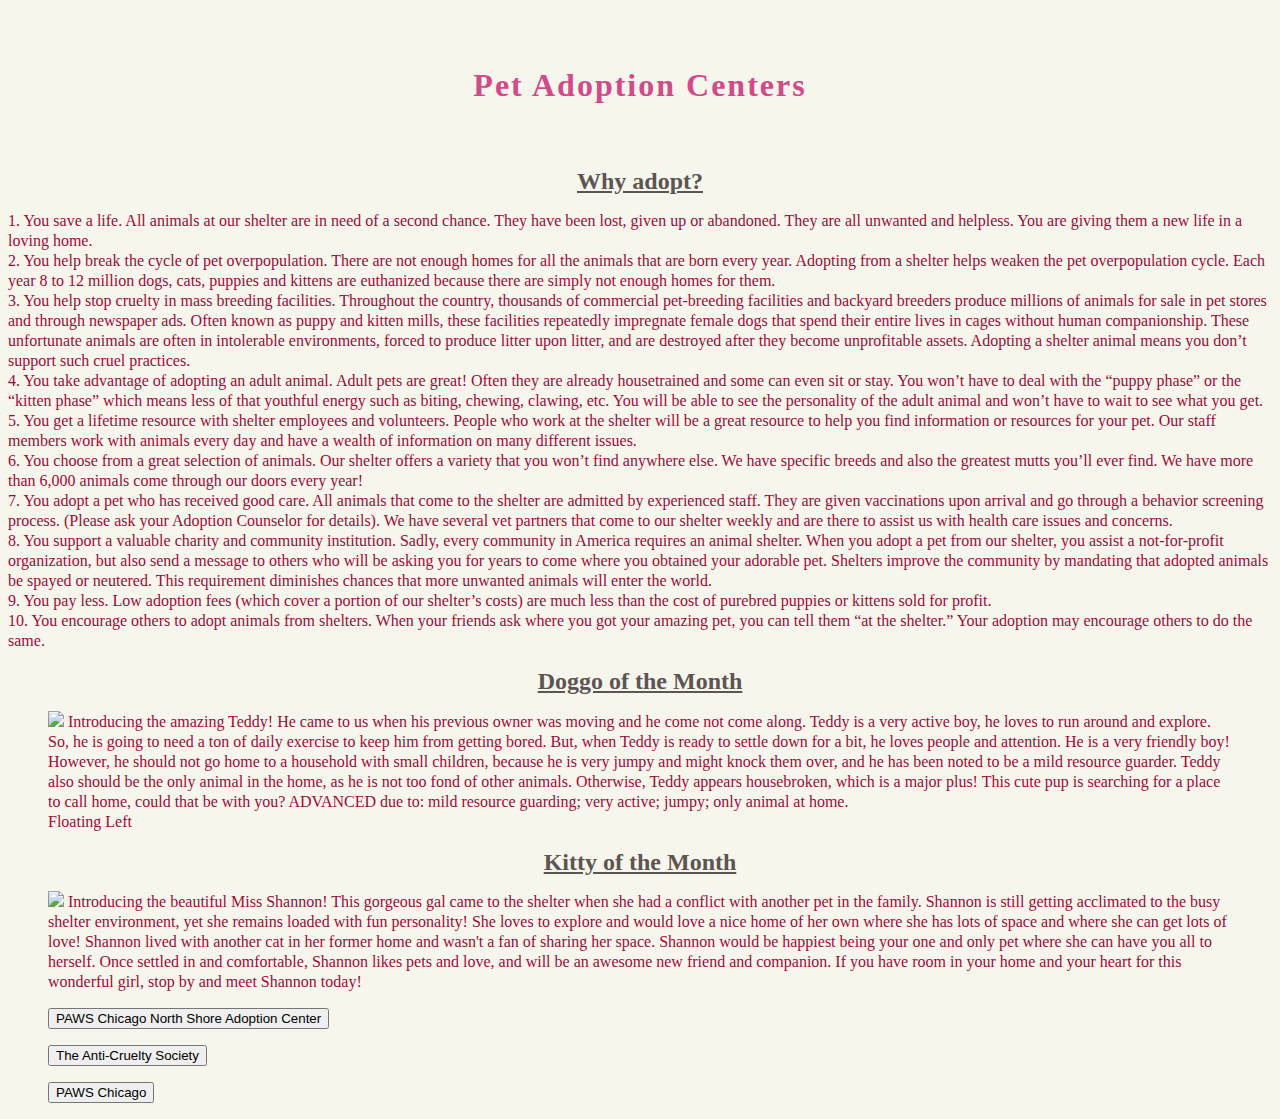
==== index.html @ facd002e "Update index.html" ====
<!DOCTYPE html>
<html>
<link rel="stylesheet" href="style.css">
<head>
  <script language="javascript">
  </script>
<title>Pet Adoption Centers Near Me</title>

<body>
<h1>Pet Adoption Centers</h1>
<h2><strong><a href="http://www.hhhstopeka.org/adopt/top-10-reasons-to-adopt-from-an-animal-shelter/"> Why adopt?</a></strong></h2>
<p>
<div>
  1. You save a life.
  All animals at our shelter are in need of a second chance. They have been lost, given up or abandoned. They are all unwanted and helpless. You are giving them a new life in a loving home.
<div>
  2. You help break the cycle of pet overpopulation.
  There are not enough homes for all the animals that are born every year. Adopting from a shelter helps weaken the pet overpopulation cycle. Each year 8 to 12 million dogs, cats, puppies and kittens are euthanized because there are simply not enough homes for them.
<div>
  3. You help stop cruelty in mass breeding facilities.
  Throughout the country, thousands of commercial pet-breeding facilities and backyard breeders produce millions of animals for sale in pet stores and through newspaper ads. Often known as puppy and kitten mills, these facilities repeatedly impregnate female dogs that spend their entire lives in cages without human companionship. These unfortunate animals are often in intolerable environments, forced to produce litter upon litter, and are destroyed after they become unprofitable assets. Adopting a shelter animal means you don’t support such cruel practices.
<div>
  4. You take advantage of adopting an adult animal.
  Adult pets are great! Often they are already housetrained and some can even sit or stay. You won’t have to deal with the “puppy phase” or the “kitten phase” which means less of that youthful energy such as biting, chewing, clawing, etc. You will be able to see the personality of the adult animal and won’t have to wait to see what you get.
<div>
  5. You get a lifetime resource with shelter employees and volunteers.
  People who work at the shelter will be a great resource to help you find information or resources for your pet. Our staff members work with animals every day and have a wealth of information on many different issues.
<div>
  6. You choose from a great selection of animals.
  Our shelter offers a variety that you won’t find anywhere else. We have specific breeds and also the greatest mutts you’ll ever find. We have more than 6,000 animals come through our doors every year!
<div>
  7. You adopt a pet who has received good care.
  All animals that come to the shelter are admitted by experienced staff. They are given vaccinations upon arrival and go through a behavior screening process. (Please ask your Adoption Counselor for details). We have several vet partners that come to our shelter weekly and are there to assist us with health care issues and concerns.
<div>
  8. You support a valuable charity and community institution.
  Sadly, every community in America requires an animal shelter. When you adopt a pet from our shelter, you assist a not-for-profit organization, but also send a message to others who will be asking you for years to come where you obtained your adorable pet. Shelters improve the community by mandating that adopted animals be spayed or neutered. This requirement diminishes chances that more unwanted animals will enter the world.
<div>
  9. You pay less.
  Low adoption fees (which cover a portion of our shelter’s costs) are much less than the cost of purebred puppies or kittens sold for profit.
<div>
  10. You encourage others to adopt animals from shelters.
  When your friends ask where you got your amazing pet, you can tell them “at the shelter.” Your adoption may encourage others to do the same.
</div>
</p>
</html>
<h2>
<strong><a href="https://anticruelty.org/adopt/40785057">Doggo of the Month</a></strong>
</h2>
<p>
<figure class="l left"><img src="https://anticruelty.org/sites/default/files/styles/list_page_thumbnail/public/images/ACS-Images/Featured%20Animals/teddy2.png?itok=EUrT5bTs">
Introducing the amazing Teddy! He came to us when his previous owner was moving and he come not come along. Teddy is a very active boy, he loves to run around and explore. So, he is going to need a ton of daily exercise to keep him from getting bored. But, when Teddy is ready to settle down for a bit, he loves people and attention. He is a very friendly boy! However, he should not go home to a household with small children, because he is very jumpy and might knock them over, and he has been noted to be a mild resource guarder. Teddy also should be the only animal in the home, as he is not too fond of other animals. Otherwise, Teddy appears housebroken, which is a major plus! This cute pup is searching for a place to call home, could that be with you? ADVANCED due to: mild resource guarding; very active; jumpy; only animal at home.
<figcaption>Floating Left</figcaption>
</p>
<h2>
<strong><a href="https://anticruelty.org/adopt/41048530">Kitty of the Month</a></strong>
</h2>
<p>
<img src="https://anticruelty.org/sites/default/files/styles/list_page_thumbnail/public/images/ACS-Images/Featured%20Animals/shannon2.png?itok=vrp3AqNW">
Introducing the beautiful Miss Shannon! This gorgeous gal came to the shelter when she had a conflict with another pet in the family. Shannon is still getting acclimated to the busy shelter environment, yet she remains loaded with fun personality! She loves to explore and would love a nice home of her own where she has lots of space and where she can get lots of love! Shannon lived with another cat in her former home and wasn't a fan of sharing her space. Shannon would be happiest being your one and only pet where she can have you all to herself. Once settled in and comfortable, Shannon likes pets and love, and will be an awesome new friend and companion. If you have room in your home and your heart for this wonderful girl, stop by and meet Shannon today!
</p>
<p>
  <button id="PAWS" onclick="myFunction()">PAWS Chicago North Shore Adoption Center</button>


  <p id="demo"></p>
  <p id="demo1"></p>
  <p id="demo2"></p>
  <p id="demo3"></p>
  <p id="demo4"></p>
  <p id="demo5"></p>
  <p id="demo6"></p>
  <p id="demo7"></p>
  <p id="demo8"></p>
  <p id="demo9"></p>

  <script>
  function myFunction() {
    document.getElementById("demo").innerHTML = "Address: 1616 Deerfield Rd, Highland Park, IL 60035"
    document.getElementById("demo1").innerHTML = "Hours:"
    document.getElementById("demo2").innerHTML = "Monday Closed"
    document.getElementById("demo3").innerHTML = "Tuesday	12pm to 6pm"
    document.getElementById("demo4").innerHTML = "Wednesday	12pm to 6pm "
    document.getElementById("demo5").innerHTML = "Thursday	11am to 7pm"
    document.getElementById("demo6").innerHTML = "Friday	11am to 7pm"
    document.getElementById("demo7").innerHTML = "Saturday	11am to 5pm"
    document.getElementById("demo8").innerHTML = "Sunday	11am to 4pm"
    document.getElementById("demo9").innerHTML = "Phone: (224) 707-1190"
    action()
  }

  var hidden = false;
  function action() {
    hidden = !hidden;
    if (hidden) {
    document.getElementById("demo").style.visibility = 'hidden';
    document.getElementById("demo1").style.visibility = 'hidden';
    document.getElementById("demo2").style.visibility = 'hidden';
    document.getElementById("demo3").style.visibility = 'hidden';
    document.getElementById("demo4").style.visibility = 'hidden';
    document.getElementById("demo5").style.visibility = 'hidden';
    document.getElementById("demo6").style.visibility = 'hidden';
    document.getElementById("demo7").style.visibility = 'hidden';
    document.getElementById("demo8").style.visibility = 'hidden';
    document.getElementById("demo9").style.visibility = 'hidden';
    } else {
    document.getElementById("demo").style.visibility = 'visible';
    document.getElementById("demo1").style.visibility = 'visible';
    document.getElementById("demo2").style.visibility = 'visible';
    document.getElementById("demo3").style.visibility = 'visible';
    document.getElementById("demo4").style.visibility = 'visible';
    document.getElementById("demo5").style.visibility = 'visible';
    document.getElementById("demo6").style.visibility = 'visible';
    document.getElementById("demo7").style.visibility = 'visible';
    document.getElementById("demo8").style.visibility = 'visible';
    document.getElementById("demo9").style.visibility = 'visible';
    }
  }

  </script>
  
  <button id="SOCIETY" onclick="myFunction2()">The Anti-Cruelty Society</button>


  <p id="anti"></p>
  <p id="anti1"></p>
  <p id="anti2"></p>
  <p id="anti3"></p>
  <p id="anti4"></p>
  <p id="anti5"></p>
  <p id="anti6"></p>
  <p id="anti7"></p>
  <p id="anti8"></p>
  <p id="anti9"></p>

  <script>
  function myFunction2() {
    document.getElementById("anti").innerHTML = "Address: 169 W Grand Ave, Chicago, IL 60654"
    document.getElementById("anti1").innerHTML = "Hours:"
    document.getElementById("anti2").innerHTML = "Monday 12pm to 7pm"
    document.getElementById("anti3").innerHTML = "Tuesday	12pm to 7pm"
    document.getElementById("anti4").innerHTML = "Wednesday	12pm to 7pm "
    document.getElementById("anti5").innerHTML = "Thursday	11am to 7pm"
    document.getElementById("anti6").innerHTML = "Friday	11am to 7pm"
    document.getElementById("anti7").innerHTML = "Saturday	12am to 5pm"
    document.getElementById("anti8").innerHTML = "Sunday	12am to 5pm"
    document.getElementById("anti9").innerHTML = "Phone: (312)664-8338"
    action2()
  }
    
  var hidden2 = false;
  function action2() {
    hidden2 = !hidden;
    if (hidden2) {
    document.getElementById("anti").style.visibility = 'hidden';
    document.getElementById("anti1").style.visibility = 'hidden';
    document.getElementById("anti2").style.visibility = 'hidden';
    document.getElementById("anti3").style.visibility = 'hidden';
    document.getElementById("anti4").style.visibility = 'hidden';
    document.getElementById("anti5").style.visibility = 'hidden';
    document.getElementById("anti6").style.visibility = 'hidden';
    document.getElementById("anti7").style.visibility = 'hidden';
    document.getElementById("anti8").style.visibility = 'hidden';
    document.getElementById("anti9").style.visibility = 'hidden';
    } else {
    document.getElementById("anti").style.visibility = 'visible';
    document.getElementById("anti1").style.visibility = 'visible';
    document.getElementById("anti2").style.visibility = 'visible';
    document.getElementById("anti3").style.visibility = 'visible';
    document.getElementById("anti4").style.visibility = 'visible';
    document.getElementById("anti5").style.visibility = 'visible';
    document.getElementById("anti6").style.visibility = 'visible';
    document.getElementById("anti7").style.visibility = 'visible';
    document.getElementById("anti8").style.visibility = 'visible';
    document.getElementById("anti9").style.visibility = 'visible';
    }
  }

</script>
  
<button id="PAWSC" onclick="myFunction3()">PAWS Chicago</button>
  
  
  <p id="paws"></p>
  <p id="paws1"></p>
  <p id="paws2"></p>
  <p id="paws3"></p>
  <p id="paws4"></p>
  <p id="paws5"></p>
  <p id="paws6"></p>
  <p id="paws7"></p>
  <p id="paws8"></p>
  <p id="paws9"></p>
  
  <script>
  function myFunction3() {
    document.getElementById("paws").innerHTML = "Address: 1997 N Clybourn Ave, Chicago, IL 60614"
    document.getElementById("paws1").innerHTML = "Hours:"
    document.getElementById("paws").innerHTML = "Monday 12pm to 7pm"
    document.getElementById("paws").innerHTML = "Tuesday	12pm to 7pm"
    document.getElementById("paws4").innerHTML = "Wednesday	12pm to 7pm "
    document.getElementById("paws5").innerHTML = "Thursday	12am to 7pm"
    document.getElementById("paws6").innerHTML = "Friday	12am to 7pm"
    document.getElementById("paws7").innerHTML = "Saturday	11am to 6pm"
    document.getElementById("paws8").innerHTML = "Sunday	11am to 6pm"
    document.getElementById("paws9").innerHTML = "Phone: (773) 935-7297"
    action2()
  }
    
  var hidden3 = false;
  function action3() {
    hidden3 = !hidden;
    if (hidden3) {
    document.getElementById("paws").style.visibility = 'hidden';
    document.getElementById("paws1").style.visibility = 'hidden';
    document.getElementById("paws2").style.visibility = 'hidden';
    document.getElementById("paws3").style.visibility = 'hidden';
    document.getElementById("paws4").style.visibility = 'hidden';
    document.getElementById("paws5").style.visibility = 'hidden';
    document.getElementById("paws6").style.visibility = 'hidden';
    document.getElementById("paws7").style.visibility = 'hidden';
    document.getElementById("paws8").style.visibility = 'hidden';
    document.getElementById("paws9").style.visibility = 'hidden';
    } else {
    document.getElementById("paws").style.visibility = 'visible';
    document.getElementById("paws1").style.visibility = 'visible';
    document.getElementById("paws2").style.visibility = 'visible';
    document.getElementById("paws3").style.visibility = 'visible';
    document.getElementById("paws4").style.visibility = 'visible';
    document.getElementById("paws5").style.visibility = 'visible';
    document.getElementById("paws6").style.visibility = 'visible';
    document.getElementById("paws7").style.visibility = 'visible';
    document.getElementById("paws8").style.visibility = 'visible';
    document.getElementById("paws9").style.visibility = 'visible';
    }
  }
</p>
     <div id="map" class="map"></div>
    <button id="rotate-left" title="Rotate clockwise">↻</button>
    <button id="rotate-right" title="Rotate counterclockwise">↺</button>
    <button id="pan-to-london">Pan to London</button>
    <button id="elastic-to-moscow">Elastic to Moscow</button>
    <button id="bounce-to-istanbul">Bounce to Istanbul</button>
    <button id="spin-to-rome">Spin to Rome</button>
    <button id="fly-to-bern">Fly to Bern</button>
    <button id="rotate-around-rome">Rotate around Rome</button>
    <button id="tour">Take a tour</button>
    <script>
      import Map from 'ol/Map.js';
      import View from 'ol/View.js';
      import {easeIn, easeOut} from 'ol/easing.js';
      import TileLayer from 'ol/layer/Tile.js';
      import {fromLonLat} from 'ol/proj.js';
      import OSM from 'ol/source/OSM.js';

      var london = fromLonLat([-0.12755, 51.507222]);
      var moscow = fromLonLat([37.6178, 55.7517]);
      var istanbul = fromLonLat([28.9744, 41.0128]);
      var rome = fromLonLat([12.5, 41.9]);
      var bern = fromLonLat([7.4458, 46.95]);

      var view = new View({
        center: istanbul,
        zoom: 6
      });

      var map = new Map({
        target: 'map',
        layers: [
          new TileLayer({
            preload: 4,
            source: new OSM()
          })
        ],
        // Improve user experience by loading tiles while animating. Will make
        // animations stutter on mobile or slow devices.
        loadTilesWhileAnimating: true,
        view: view
      });

      // A bounce easing method (from https://github.com/DmitryBaranovskiy/raphael).
      function bounce(t) {
        var s = 7.5625;
        var p = 2.75;
        var l;
        if (t < (1 / p)) {
          l = s * t * t;
        } else {
          if (t < (2 / p)) {
            t -= (1.5 / p);
            l = s * t * t + 0.75;
          } else {
            if (t < (2.5 / p)) {
              t -= (2.25 / p);
              l = s * t * t + 0.9375;
            } else {
              t -= (2.625 / p);
              l = s * t * t + 0.984375;
            }
          }
        }
        return l;
      }

      // An elastic easing method (from https://github.com/DmitryBaranovskiy/raphael).
      function elastic(t) {
        return Math.pow(2, -10 * t) * Math.sin((t - 0.075) * (2 * Math.PI) / 0.3) + 1;
      }

      function onClick(id, callback) {
        document.getElementById(id).addEventListener('click', callback);
      }

      onClick('rotate-left', function() {
        view.animate({
          rotation: view.getRotation() + Math.PI / 2
        });
      });

      onClick('rotate-right', function() {
        view.animate({
          rotation: view.getRotation() - Math.PI / 2
        });
      });

      onClick('rotate-around-rome', function() {
        // Rotation animation takes the shortest arc, so animate in two parts
        var rotation = view.getRotation();
        view.animate({
          rotation: rotation + Math.PI,
          anchor: rome,
          easing: easeIn
        }, {
          rotation: rotation + 2 * Math.PI,
          anchor: rome,
          easing: easeOut
        });
      });

      onClick('pan-to-london', function() {
        view.animate({
          center: london,
          duration: 2000
        });
      });

      onClick('elastic-to-moscow', function() {
        view.animate({
          center: moscow,
          duration: 2000,
          easing: elastic
        });
      });

      onClick('bounce-to-istanbul', function() {
        view.animate({
          center: istanbul,
          duration: 2000,
          easing: bounce
        });
      });

      onClick('spin-to-rome', function() {
        // Rotation animation takes the shortest arc, so animate in two parts
        var center = view.getCenter();
        view.animate({
          center: [
            center[0] + (rome[0] - center[0]) / 2,
            center[1] + (rome[1] - center[1]) / 2
          ],
          rotation: Math.PI,
          easing: easeIn
        }, {
          center: rome,
          rotation: 2 * Math.PI,
          easing: easeOut
        });
      });

      function flyTo(location, done) {
        var duration = 2000;
        var zoom = view.getZoom();
        var parts = 2;
        var called = false;
        function callback(complete) {
          --parts;
          if (called) {
            return;
          }
          if (parts === 0 || !complete) {
            called = true;
            done(complete);
          }
        }
        view.animate({
          center: location,
          duration: duration
        }, callback);
        view.animate({
          zoom: zoom - 1,
          duration: duration / 2
        }, {
          zoom: zoom,
          duration: duration / 2
        }, callback);
      }

      onClick('fly-to-bern', function() {
        flyTo(bern, function() {});
      });

      function tour() {
        var locations = [london, bern, rome, moscow, istanbul];
        var index = -1;
        function next(more) {
          if (more) {
            ++index;
            if (index < locations.length) {
              var delay = index === 0 ? 0 : 750;
              setTimeout(function() {
                flyTo(locations[index], next);
              }, delay);
            } else {
              alert('Tour complete');
            }
          } else {
            alert('Tour cancelled');
          }
        }
        next(true);
      }

      onClick('tour', tour);
    </script>
</body>
---- style.css ----
body{
  background-color: #f7f6ed;
  background-image: none;
}
body{
  color: #9e0a39;
  font-size: 1em;
  line-height: 1.25em;
  font-style: monospace;
}

h1{
  text-align: center;
  color: #d14a89;
  text-decoration: none;
  font-size: 2em;
  line-height: 4em;
  letter-spacing: 2px;
  font-weight: bold;
}

a {
  color: #5d5553;
}
h2 {
  color: #5d5553;
  text-align: center;
}
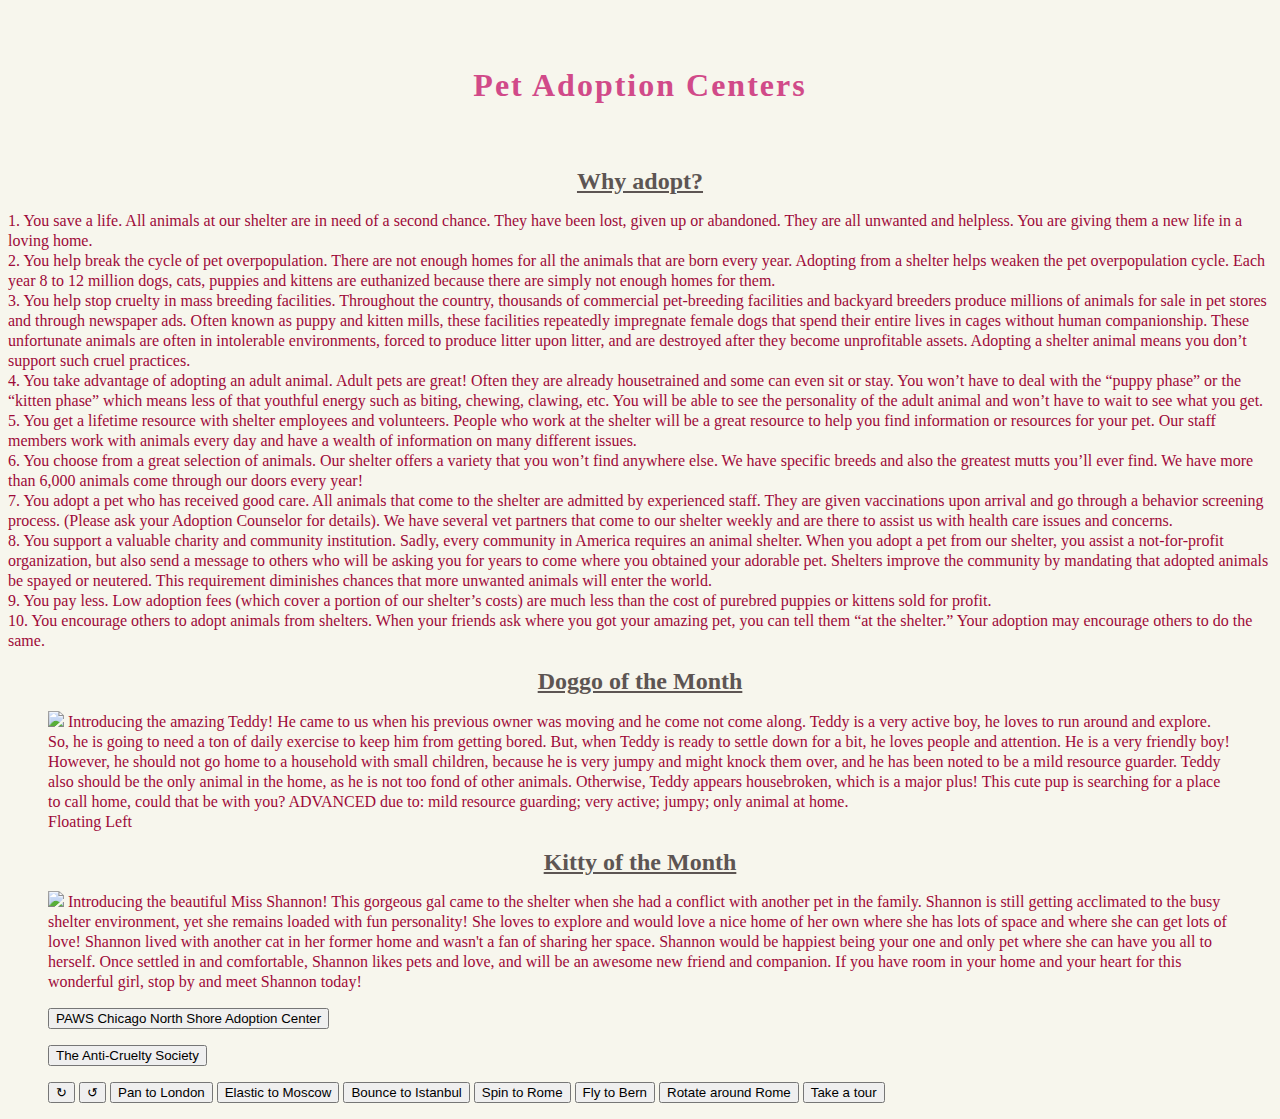
==== commit ada417e3: "Update index.html" ====
--- a/index.html
+++ b/index.html
@@ -176,7 +176,7 @@
   }
 
 </script>
-  
+<script>
 <button id="PAWSC" onclick="myFunction3()">PAWS Chicago</button>
   
   
@@ -233,6 +233,7 @@
     document.getElementById("paws9").style.visibility = 'visible';
     }
   }
+</script>
 </p>
      <div id="map" class="map"></div>
     <button id="rotate-left" title="Rotate clockwise">↻</button>
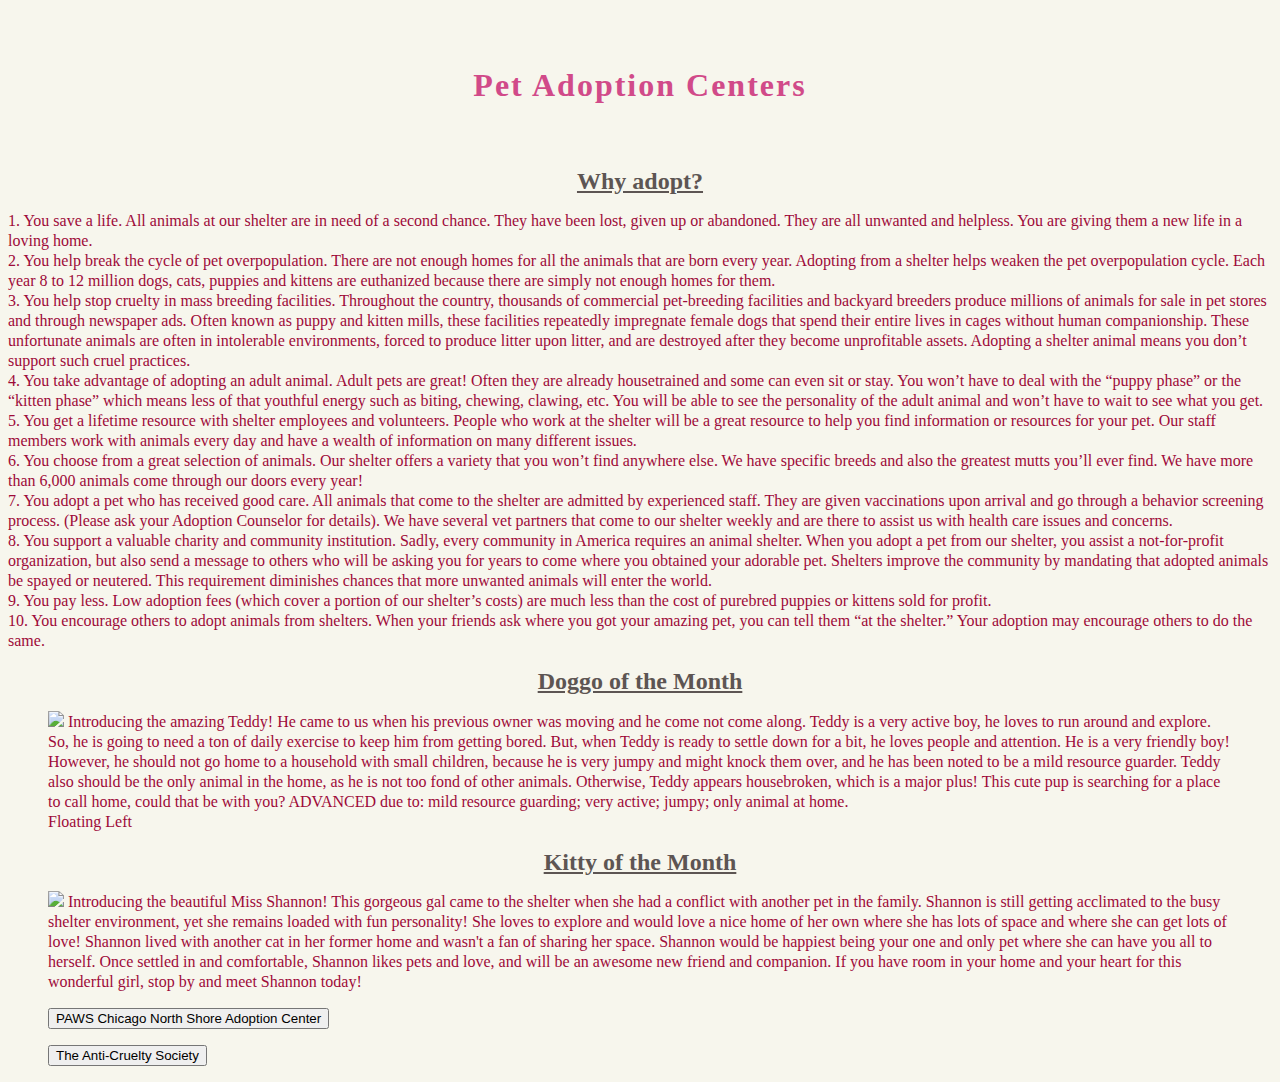
==== commit 6599246c: "Update index.html" ====
--- a/index.html
+++ b/index.html
@@ -235,201 +235,3 @@
   }
 </script>
 </p>
-     <div id="map" class="map"></div>
-    <button id="rotate-left" title="Rotate clockwise">↻</button>
-    <button id="rotate-right" title="Rotate counterclockwise">↺</button>
-    <button id="pan-to-london">Pan to London</button>
-    <button id="elastic-to-moscow">Elastic to Moscow</button>
-    <button id="bounce-to-istanbul">Bounce to Istanbul</button>
-    <button id="spin-to-rome">Spin to Rome</button>
-    <button id="fly-to-bern">Fly to Bern</button>
-    <button id="rotate-around-rome">Rotate around Rome</button>
-    <button id="tour">Take a tour</button>
-    <script>
-      import Map from 'ol/Map.js';
-      import View from 'ol/View.js';
-      import {easeIn, easeOut} from 'ol/easing.js';
-      import TileLayer from 'ol/layer/Tile.js';
-      import {fromLonLat} from 'ol/proj.js';
-      import OSM from 'ol/source/OSM.js';
-
-      var london = fromLonLat([-0.12755, 51.507222]);
-      var moscow = fromLonLat([37.6178, 55.7517]);
-      var istanbul = fromLonLat([28.9744, 41.0128]);
-      var rome = fromLonLat([12.5, 41.9]);
-      var bern = fromLonLat([7.4458, 46.95]);
-
-      var view = new View({
-        center: istanbul,
-        zoom: 6
-      });
-
-      var map = new Map({
-        target: 'map',
-        layers: [
-          new TileLayer({
-            preload: 4,
-            source: new OSM()
-          })
-        ],
-        // Improve user experience by loading tiles while animating. Will make
-        // animations stutter on mobile or slow devices.
-        loadTilesWhileAnimating: true,
-        view: view
-      });
-
-      // A bounce easing method (from https://github.com/DmitryBaranovskiy/raphael).
-      function bounce(t) {
-        var s = 7.5625;
-        var p = 2.75;
-        var l;
-        if (t < (1 / p)) {
-          l = s * t * t;
-        } else {
-          if (t < (2 / p)) {
-            t -= (1.5 / p);
-            l = s * t * t + 0.75;
-          } else {
-            if (t < (2.5 / p)) {
-              t -= (2.25 / p);
-              l = s * t * t + 0.9375;
-            } else {
-              t -= (2.625 / p);
-              l = s * t * t + 0.984375;
-            }
-          }
-        }
-        return l;
-      }
-
-      // An elastic easing method (from https://github.com/DmitryBaranovskiy/raphael).
-      function elastic(t) {
-        return Math.pow(2, -10 * t) * Math.sin((t - 0.075) * (2 * Math.PI) / 0.3) + 1;
-      }
-
-      function onClick(id, callback) {
-        document.getElementById(id).addEventListener('click', callback);
-      }
-
-      onClick('rotate-left', function() {
-        view.animate({
-          rotation: view.getRotation() + Math.PI / 2
-        });
-      });
-
-      onClick('rotate-right', function() {
-        view.animate({
-          rotation: view.getRotation() - Math.PI / 2
-        });
-      });
-
-      onClick('rotate-around-rome', function() {
-        // Rotation animation takes the shortest arc, so animate in two parts
-        var rotation = view.getRotation();
-        view.animate({
-          rotation: rotation + Math.PI,
-          anchor: rome,
-          easing: easeIn
-        }, {
-          rotation: rotation + 2 * Math.PI,
-          anchor: rome,
-          easing: easeOut
-        });
-      });
-
-      onClick('pan-to-london', function() {
-        view.animate({
-          center: london,
-          duration: 2000
-        });
-      });
-
-      onClick('elastic-to-moscow', function() {
-        view.animate({
-          center: moscow,
-          duration: 2000,
-          easing: elastic
-        });
-      });
-
-      onClick('bounce-to-istanbul', function() {
-        view.animate({
-          center: istanbul,
-          duration: 2000,
-          easing: bounce
-        });
-      });
-
-      onClick('spin-to-rome', function() {
-        // Rotation animation takes the shortest arc, so animate in two parts
-        var center = view.getCenter();
-        view.animate({
-          center: [
-            center[0] + (rome[0] - center[0]) / 2,
-            center[1] + (rome[1] - center[1]) / 2
-          ],
-          rotation: Math.PI,
-          easing: easeIn
-        }, {
-          center: rome,
-          rotation: 2 * Math.PI,
-          easing: easeOut
-        });
-      });
-
-      function flyTo(location, done) {
-        var duration = 2000;
-        var zoom = view.getZoom();
-        var parts = 2;
-        var called = false;
-        function callback(complete) {
-          --parts;
-          if (called) {
-            return;
-          }
-          if (parts === 0 || !complete) {
-            called = true;
-            done(complete);
-          }
-        }
-        view.animate({
-          center: location,
-          duration: duration
-        }, callback);
-        view.animate({
-          zoom: zoom - 1,
-          duration: duration / 2
-        }, {
-          zoom: zoom,
-          duration: duration / 2
-        }, callback);
-      }
-
-      onClick('fly-to-bern', function() {
-        flyTo(bern, function() {});
-      });
-
-      function tour() {
-        var locations = [london, bern, rome, moscow, istanbul];
-        var index = -1;
-        function next(more) {
-          if (more) {
-            ++index;
-            if (index < locations.length) {
-              var delay = index === 0 ? 0 : 750;
-              setTimeout(function() {
-                flyTo(locations[index], next);
-              }, delay);
-            } else {
-              alert('Tour complete');
-            }
-          } else {
-            alert('Tour cancelled');
-          }
-        }
-        next(true);
-      }
-
-      onClick('tour', tour);
-    </script>
-</body>
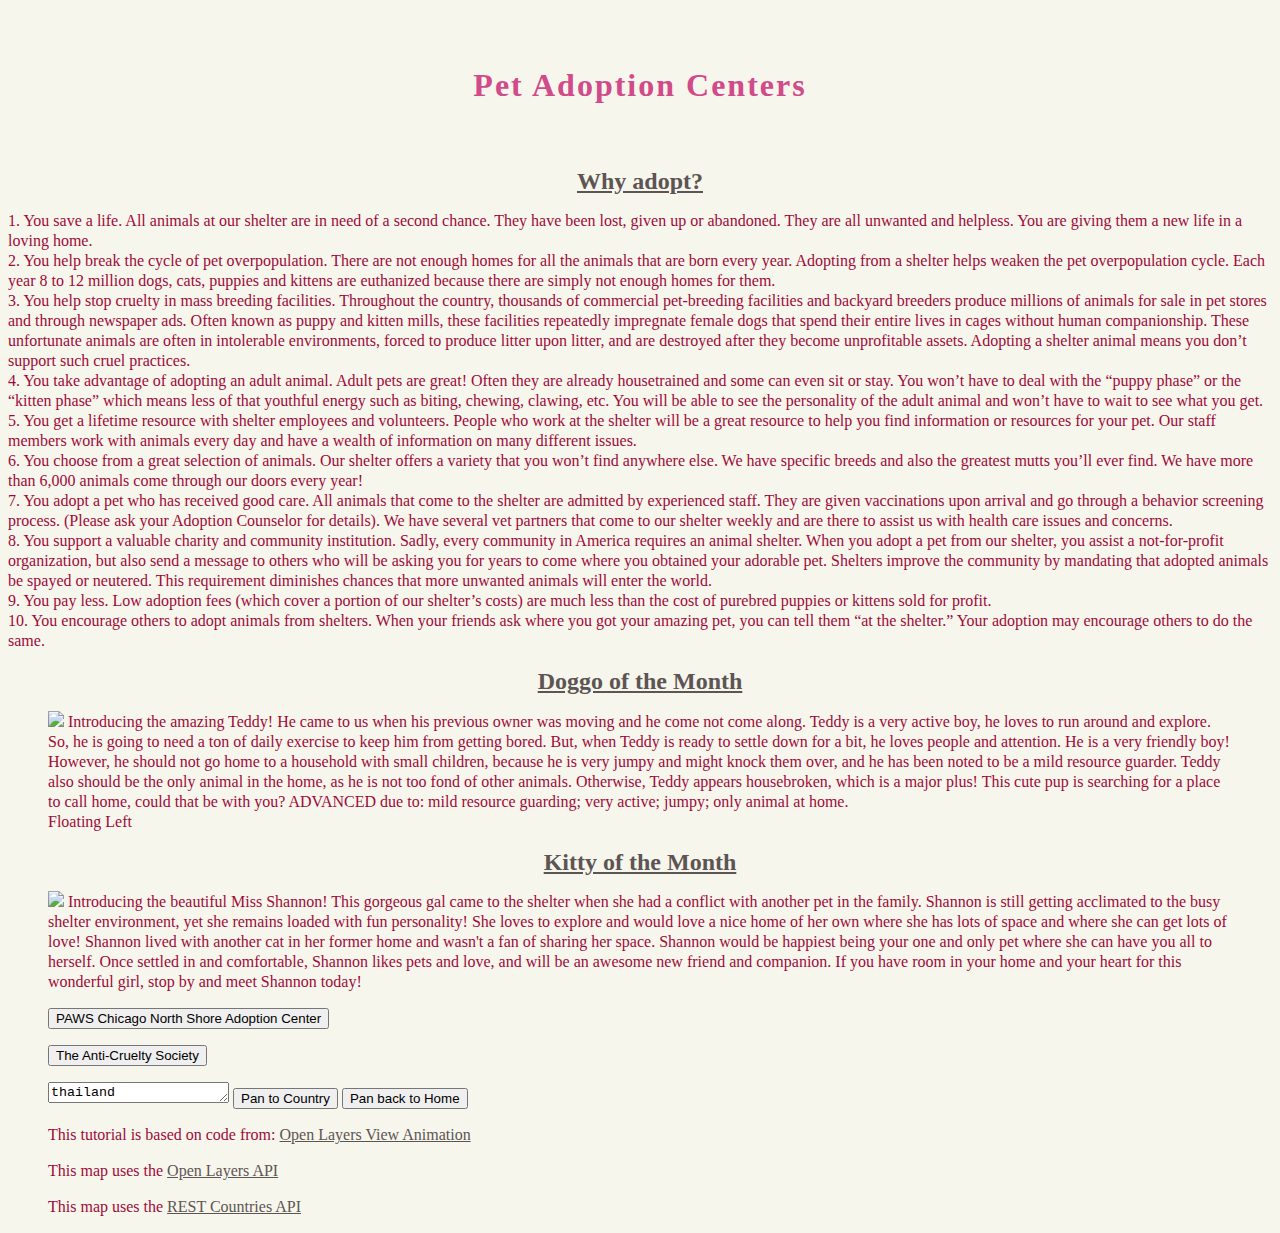
==== commit fa24a754: "Update index.html" ====
--- a/index.html
+++ b/index.html
@@ -235,3 +235,26 @@
   }
 </script>
 </p>
+<head>
+	<!-- Open Layers API -->
+	<link rel="stylesheet" href="https://cdn.rawgit.com/openlayers/openlayers.github.io/master/en/v5.3.0/css/ol.css" type="text/css">
+    <script src="https://cdn.rawgit.com/openlayers/openlayers.github.io/master/en/v5.3.0/build/ol.js"></script>
+
+	<script src="map_part7_make_call_asynchronous.js" type="text/javascript"></script>
+
+	<title>Weather Map</title>
+</head>
+<body>
+	<p> <!-- paragraph marker added here for spacing -->
+		<textarea id="country-name" rows="1" cols ="20">thailand</textarea>
+		<button onclick="makeCountryRequest()">Pan to Country</button>
+		<button onclick="panHome()">Pan back to Home</button>
+	</p>
+	<div id="map" class="map"></div>
+	<footer>
+		<p>This tutorial is based on code from: <a href="http://openlayers.org/en/latest/examples/animation.html">Open Layers View Animation</a></p>
+		<p>This map uses the <a href="http://openlayers.org/en/latest/apidoc/">Open Layers API</a></p>
+		<p>This map uses the <a href="https://restcountries.eu">REST Countries API</a></p>
+	</footer>
+</body>
+</html>
